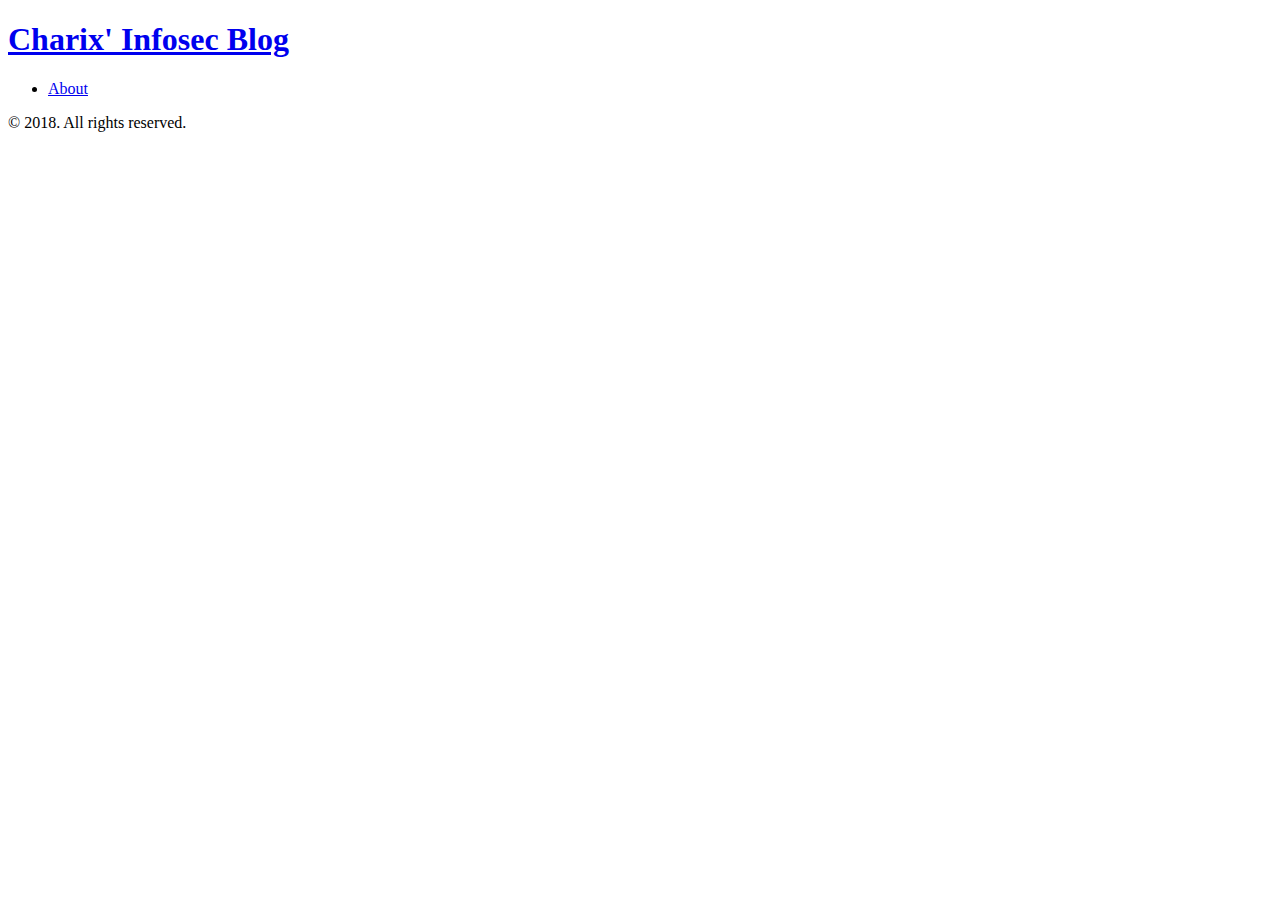
==== index.html @ c603a1aa "Fixed about2" ====
<!DOCTYPE html>
<html xmlns="http://www.w3.org/1999/xhtml" xml:lang="en-us" lang="en-us">
<head>
  <link href="http://gmpg.org/xfn/11" rel="profile">
  <meta http-equiv="content-type" content="text/html; charset=utf-8">
  <meta name="generator" content="Hugo 0.33" />

  
  <meta name="viewport" content="width=device-width, initial-scale=1.0, maximum-scale=1">

  <title>Charix&#39; Infosec Blog</title>

  
  <link rel="stylesheet" href="/css/print.css" media="print">
  <link rel="stylesheet" href="/css/poole.css">
  <link rel="stylesheet" href="/css/syntax.css">
  <link rel="stylesheet" href="/css/hyde.css">
  <link rel="stylesheet" href="https://fonts.googleapis.com/css?family=Abril+Fatface|PT+Sans:400,400i,700">

  
  <link rel="apple-touch-icon-precomposed" sizes="144x144" href="/apple-touch-icon-144-precomposed.png">
  <link rel="shortcut icon" href="/favicon.png">

  
  <link href="/index.xml" rel="alternate" type="application/rss+xml" title="Charix&#39; Infosec Blog" />
</head>

  <body class=" ">
  <div class="sidebar">
  <div class="container">
    <div class="sidebar-about">
      <a href="/"><h1>Charix&#39; Infosec Blog</h1></a>
      <p class="lead">
      
      </p>
    </div>

    <ul class="sidebar-nav">
      <li><a href="/about.md">About</a> </li>
    </ul>

    <p>&copy; 2018. All rights reserved. </p>
  </div>
</div>

    <div class="content container">
    <div class="posts">

</div>
    </div>

    
  </body>
</html>
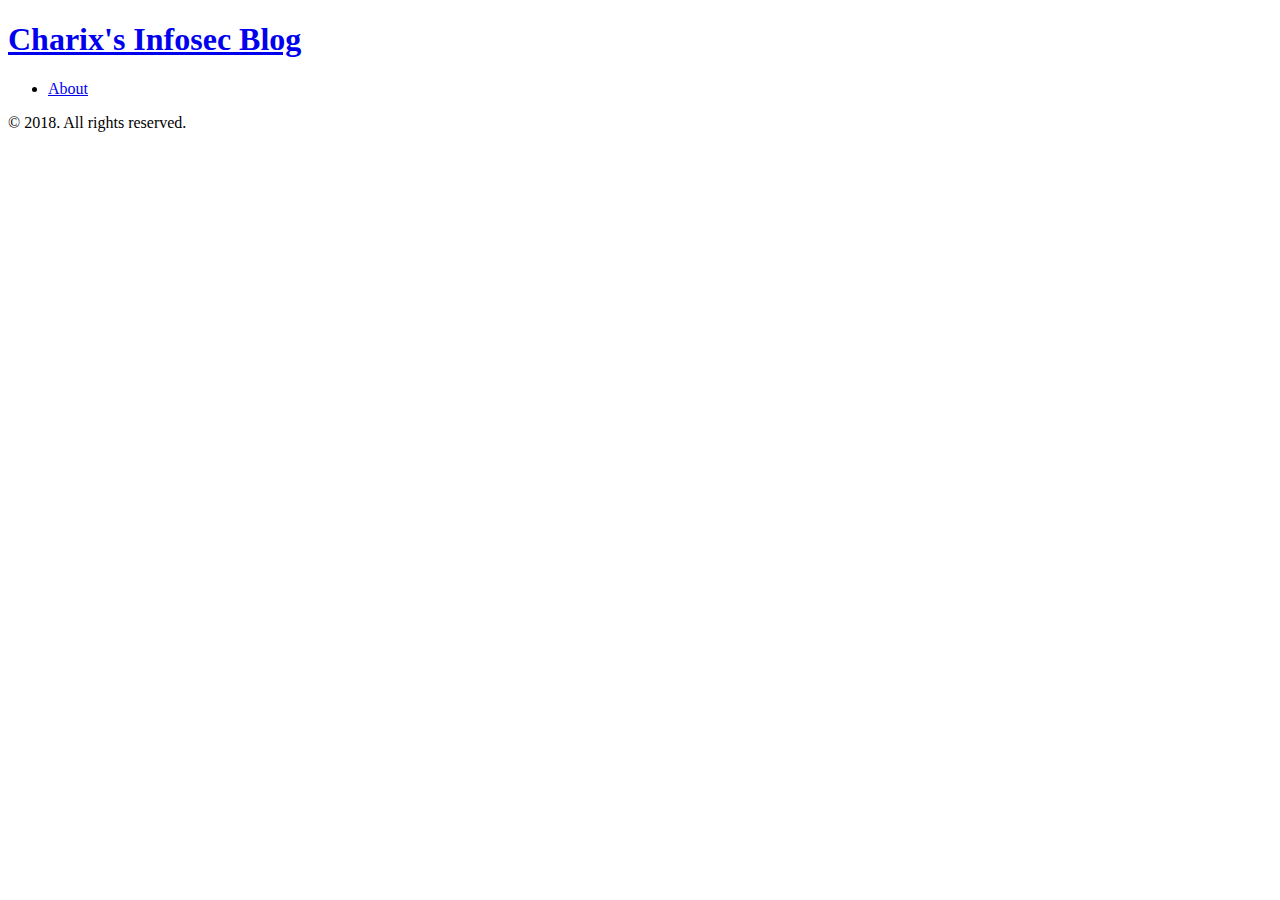
==== commit 0ed214fd: "Removed default icon" ====
--- a/index.html
+++ b/index.html
@@ -8,7 +8,7 @@
   
   <meta name="viewport" content="width=device-width, initial-scale=1.0, maximum-scale=1">
 
-  <title>Charix&#39; Infosec Blog</title>
+  <title>Charix&#39;s Infosec Blog</title>
 
   
   <link rel="stylesheet" href="/css/print.css" media="print">
@@ -18,25 +18,24 @@
   <link rel="stylesheet" href="https://fonts.googleapis.com/css?family=Abril+Fatface|PT+Sans:400,400i,700">
 
   
-  <link rel="apple-touch-icon-precomposed" sizes="144x144" href="/apple-touch-icon-144-precomposed.png">
   <link rel="shortcut icon" href="/favicon.png">
 
   
-  <link href="/index.xml" rel="alternate" type="application/rss+xml" title="Charix&#39; Infosec Blog" />
+  <link href="/index.xml" rel="alternate" type="application/rss+xml" title="Charix&#39;s Infosec Blog" />
 </head>
 
   <body class=" ">
   <div class="sidebar">
   <div class="container">
     <div class="sidebar-about">
-      <a href="/"><h1>Charix&#39; Infosec Blog</h1></a>
+      <a href="/"><h1>Charix&#39;s Infosec Blog</h1></a>
       <p class="lead">
       
       </p>
     </div>
 
     <ul class="sidebar-nav">
-      <li><a href="/about.md">About</a> </li>
+      <li><a href="/post/about">About</a> </li>
     </ul>
 
     <p>&copy; 2018. All rights reserved. </p>
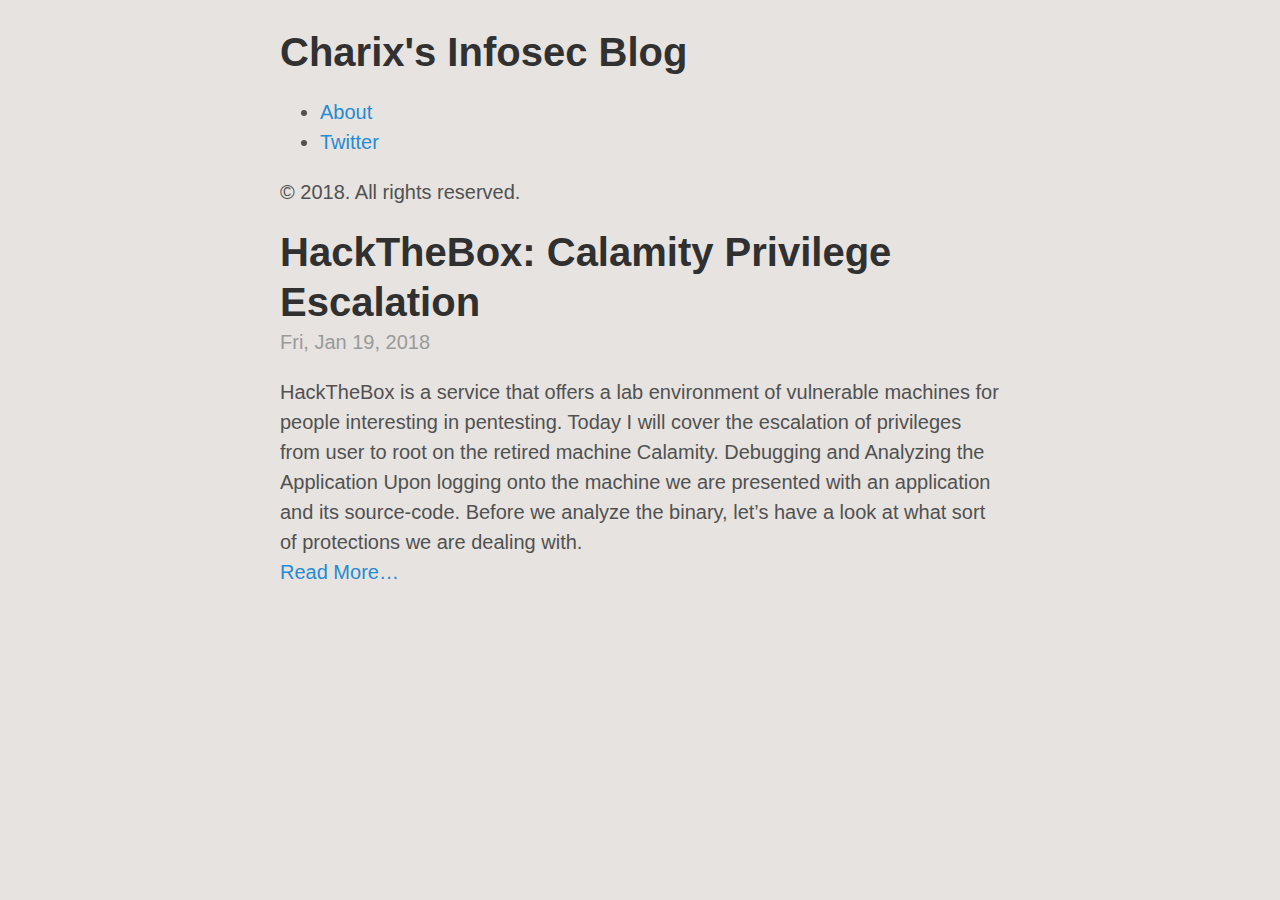
==== commit b8f9e69b: "Twitter link" ====
--- a/index.html
+++ b/index.html
@@ -36,6 +36,7 @@
 
     <ul class="sidebar-nav">
       <li><a href="/post/about">About</a> </li>
+      <li><a href="https://twitter.com/Charixy">Twitter</a></li>
     </ul>
 
     <p>&copy; 2018. All rights reserved. </p>
@@ -45,6 +46,22 @@
     <div class="content container">
     <div class="posts">
 
+  <div class="post">
+    <h1 class="post-title">
+      <a href="/post/htb-calamity/">HackTheBox: Calamity Privilege Escalation</a>
+    </h1>
+    <span class="post-date">Fri, Jan 19, 2018</span>
+    HackTheBox is a service that offers a lab environment of vulnerable machines for people interesting in pentesting.
+Today I will cover the escalation of privileges from user to root on the retired machine Calamity.
+Debugging and Analyzing the Application Upon logging onto the machine we are presented with an application and its source-code.
+Before we analyze the binary, let&rsquo;s have a look at what sort of protections we are dealing with.
+    
+    <div class="read-more-link">
+      <a href="/post/htb-calamity/">Read More…</a>
+    </div>
+    
+  </div>
+  
 </div>
     </div>
 
--- a/css/poole.css
+++ b/css/poole.css
@@ -0,0 +1,403 @@
+/*
+ *                        ___
+ *                       /\_ \
+ *  _____     ___     ___\//\ \      __
+ * /\ '__`\  / __`\  / __`\\ \ \   /'__`\
+ * \ \ \_\ \/\ \_\ \/\ \_\ \\_\ \_/\  __/
+ *  \ \ ,__/\ \____/\ \____//\____\ \____\
+ *   \ \ \/  \/___/  \/___/ \/____/\/____/
+ *    \ \_\
+ *     \/_/
+ *
+ * Designed, built, and released under MIT license by @mdo. Learn more at
+ * https://github.com/poole/poole.
+ */
+
+
+/*
+ * Contents
+ *
+ * Body resets
+ * Custom type
+ * Messages
+ * Container
+ * Masthead
+ * Posts and pages
+ * Pagination
+ * Reverse layout
+ * Themes
+ */
+
+
+/*
+ * Body resets
+ *
+ * Update the foundational and global aspects of the page.
+ */
+
+* {
+  -webkit-box-sizing: border-box;
+     -moz-box-sizing: border-box;
+          box-sizing: border-box;
+}
+
+html,
+body {
+  margin: 0;
+  padding: 0;
+}
+
+html {
+  font-family: "Helvetica Neue", Helvetica, Arial, sans-serif;
+  font-size: 16px;
+  line-height: 1.5;
+}
+@media (min-width: 38em) {
+  html {
+    font-size: 20px;
+  }
+}
+
+body {
+  color: #515151;
+  background-color: rgb(230, 227, 224);
+  -webkit-text-size-adjust: 100%;
+      -ms-text-size-adjust: 100%;
+}
+
+/* No `:visited` state is required by default (browsers will use `a`) */
+a {
+  color: #268bd2;
+  text-decoration: none;
+}
+/* `:focus` is linked to `:hover` for basic accessibility */
+a:hover,
+a:focus {
+  text-decoration: underline;
+}
+
+/* Headings */
+h1, h2, h3, h4, h5, h6 {
+  margin-bottom: .5rem;
+  font-weight: bold;
+  line-height: 1.25;
+  color: #313131;
+  text-rendering: optimizeLegibility;
+}
+h1 {
+  font-size: 2rem;
+}
+h2 {
+  margin-top: 1rem;
+  font-size: 1.5rem;
+}
+h3 {
+  margin-top: 1.5rem;
+  font-size: 1.25rem;
+}
+h4, h5, h6 {
+  margin-top: 1rem;
+  font-size: 1rem;
+}
+
+/* Body text */
+p {
+  margin-top: 0;
+  margin-bottom: 1rem;
+}
+
+strong {
+  color: #303030;
+}
+
+
+/* Lists */
+ul, ol, dl {
+  margin-top: 0;
+  margin-bottom: 1rem;
+}
+
+dt {
+  font-weight: bold;
+}
+dd {
+  margin-bottom: .5rem;
+}
+
+/* Misc */
+hr {
+  position: relative;
+  margin: 1.5rem 0;
+  border: 0;
+  border-top: 1px solid #eee;
+  border-bottom: 1px solid #fff;
+}
+
+abbr {
+  font-size: 85%;
+  font-weight: bold;
+  color: #555;
+  text-transform: uppercase;
+}
+abbr[title] {
+  cursor: help;
+  border-bottom: 1px dotted #e5e5e5;
+}
+
+/* Code */
+code,
+pre {
+  font-family: "Helvetica Neue", Helvetica, Arial, sans-serif;
+}
+code {
+  padding: .2em .35em;
+  font-size: 85%;
+  color: #ffffff;
+  background-color: #4d4d4d;
+  border-radius: 3px;
+}
+pre {
+  display: block;
+  margin-top: 0;
+  margin-bottom: 1rem;
+  padding: 1rem;
+  font-size: .8rem;
+  line-height: 1.4;
+  white-space: pre;
+  white-space: pre-wrap;
+  word-break: break-all;
+  word-wrap: break-word;
+  background-color: #f9f9f9;
+}
+pre code {
+  padding: 0;
+  font-size: 100%;
+  color: inherit;
+  background-color: transparent;
+}
+.highlight {
+  margin-bottom: 1rem;
+  border-radius: 4px;
+}
+.highlight pre {
+  margin-bottom: 0;
+}
+
+/* Quotes */
+blockquote {
+  padding: .5rem 1rem;
+  margin: .8rem 0;
+  color: #7a7a7a;
+  border-left: .25rem solid #e5e5e5;
+}
+blockquote p:last-child {
+  margin-bottom: 0;
+}
+@media (min-width: 30em) {
+  blockquote {
+    padding-right: 5rem;
+    padding-left: 1.25rem;
+  }
+}
+
+img {
+  display: block;
+  margin: 0 0 1rem;
+  border-radius: 5px;
+  max-width: 100%;
+}
+
+/* Tables */
+table {
+  margin-bottom: 1rem;
+  width: 100%;
+  border: 1px solid #e5e5e5;
+  border-collapse: collapse;
+}
+td,
+th {
+  padding: .25rem .5rem;
+  border: 1px solid #e5e5e5;
+}
+tbody tr:nth-child(odd) td,
+tbody tr:nth-child(odd) th {
+  background-color: #f9f9f9;
+}
+
+
+/*
+ * Custom type
+ *
+ * Extend paragraphs with `.lead` for larger introductory text.
+ */
+
+.lead {
+  font-size: 1.25rem;
+  font-weight: 300;
+}
+
+
+/*
+ * Messages
+ *
+ * Show alert messages to users. You may add it to single elements like a `<p>`,
+ * or to a parent if there are multiple elements to show.
+ */
+
+.message {
+  margin-bottom: 1rem;
+  padding: 1rem;
+  color: #717171;
+  background-color: #f9f9f9;
+}
+
+
+/*
+ * Container
+ *
+ * Center the page content.
+ */
+
+.container {
+  max-width: 38rem;
+  padding-left:  1rem;
+  padding-right: 1rem;
+  margin-left:  auto;
+  margin-right: auto;
+}
+
+
+/*
+ * Masthead
+ *
+ * Super small header above the content for site name and short description.
+ */
+
+.masthead {
+  padding-top:    1rem;
+  padding-bottom: 1rem;
+  margin-bottom: 3rem;
+}
+.masthead-title {
+  margin-top: 0;
+  margin-bottom: 0;
+  color: #505050;
+}
+.masthead-title a {
+  color: #505050;
+}
+.masthead-title small {
+  font-size: 75%;
+  font-weight: 400;
+  color: #c0c0c0;
+  letter-spacing: 0;
+}
+
+
+/*
+ * Posts and pages
+ *
+ * Each post is wrapped in `.post` and is used on default and post layouts. Each
+ * page is wrapped in `.page` and is only used on the page layout.
+ */
+
+.page,
+.post {
+  margin-bottom: 4em;
+}
+
+/* Blog post or page title */
+.page-title,
+.post-title,
+.post-title a {
+  color: #303030;
+}
+.page-title,
+.post-title {
+  margin-top: 0;
+}
+
+/* Meta data line below post title */
+.post-date {
+  display: block;
+  margin-top: -.5rem;
+  margin-bottom: 1rem;
+  color: #9a9a9a;
+}
+
+/* Related posts */
+.related {
+  padding-top: 2rem;
+  padding-bottom: 2rem;
+  border-top: 1px solid #eee;
+}
+.related-posts {
+  padding-left: 0;
+  list-style: none;
+}
+.related-posts h3 {
+  margin-top: 0;
+}
+.related-posts li small {
+  font-size: 75%;
+  color: #999;
+}
+.related-posts li a:hover {
+  color: #268bd2;
+  text-decoration: none;
+}
+.related-posts li a:hover small {
+  color: inherit;
+}
+
+
+/*
+ * Pagination
+ *
+ * Super lightweight (HTML-wise) blog pagination. `span`s are provide for when
+ * there are no more previous or next posts to show.
+ */
+
+.pagination {
+  overflow: hidden; /* clearfix */
+  margin-left: -1rem;
+  margin-right: -1rem;
+  font-family: "PT Sans", Helvetica, Arial, sans-serif;
+  color: #ccc;
+  text-align: center;
+}
+
+/* Pagination items can be `span`s or `a`s */
+.pagination-item {
+  display: block;
+  padding: 1rem;
+  border: 1px solid #eee;
+}
+.pagination-item:first-child {
+  margin-bottom: -1px;
+}
+
+/* Only provide a hover state for linked pagination items */
+a.pagination-item:hover {
+  background-color: #f5f5f5;
+}
+
+@media (min-width: 30em) {
+  .pagination {
+    margin: 3rem 0;
+  }
+  .pagination-item {
+    float: left;
+    width: 50%;
+  }
+  .pagination-item:first-child {
+    margin-bottom: 0;
+    border-top-left-radius:    4px;
+    border-bottom-left-radius: 4px;
+  }
+  .pagination-item:last-child {
+    margin-left: -1px;
+    border-top-right-radius:    4px;
+    border-bottom-right-radius: 4px;
+  }
+}
